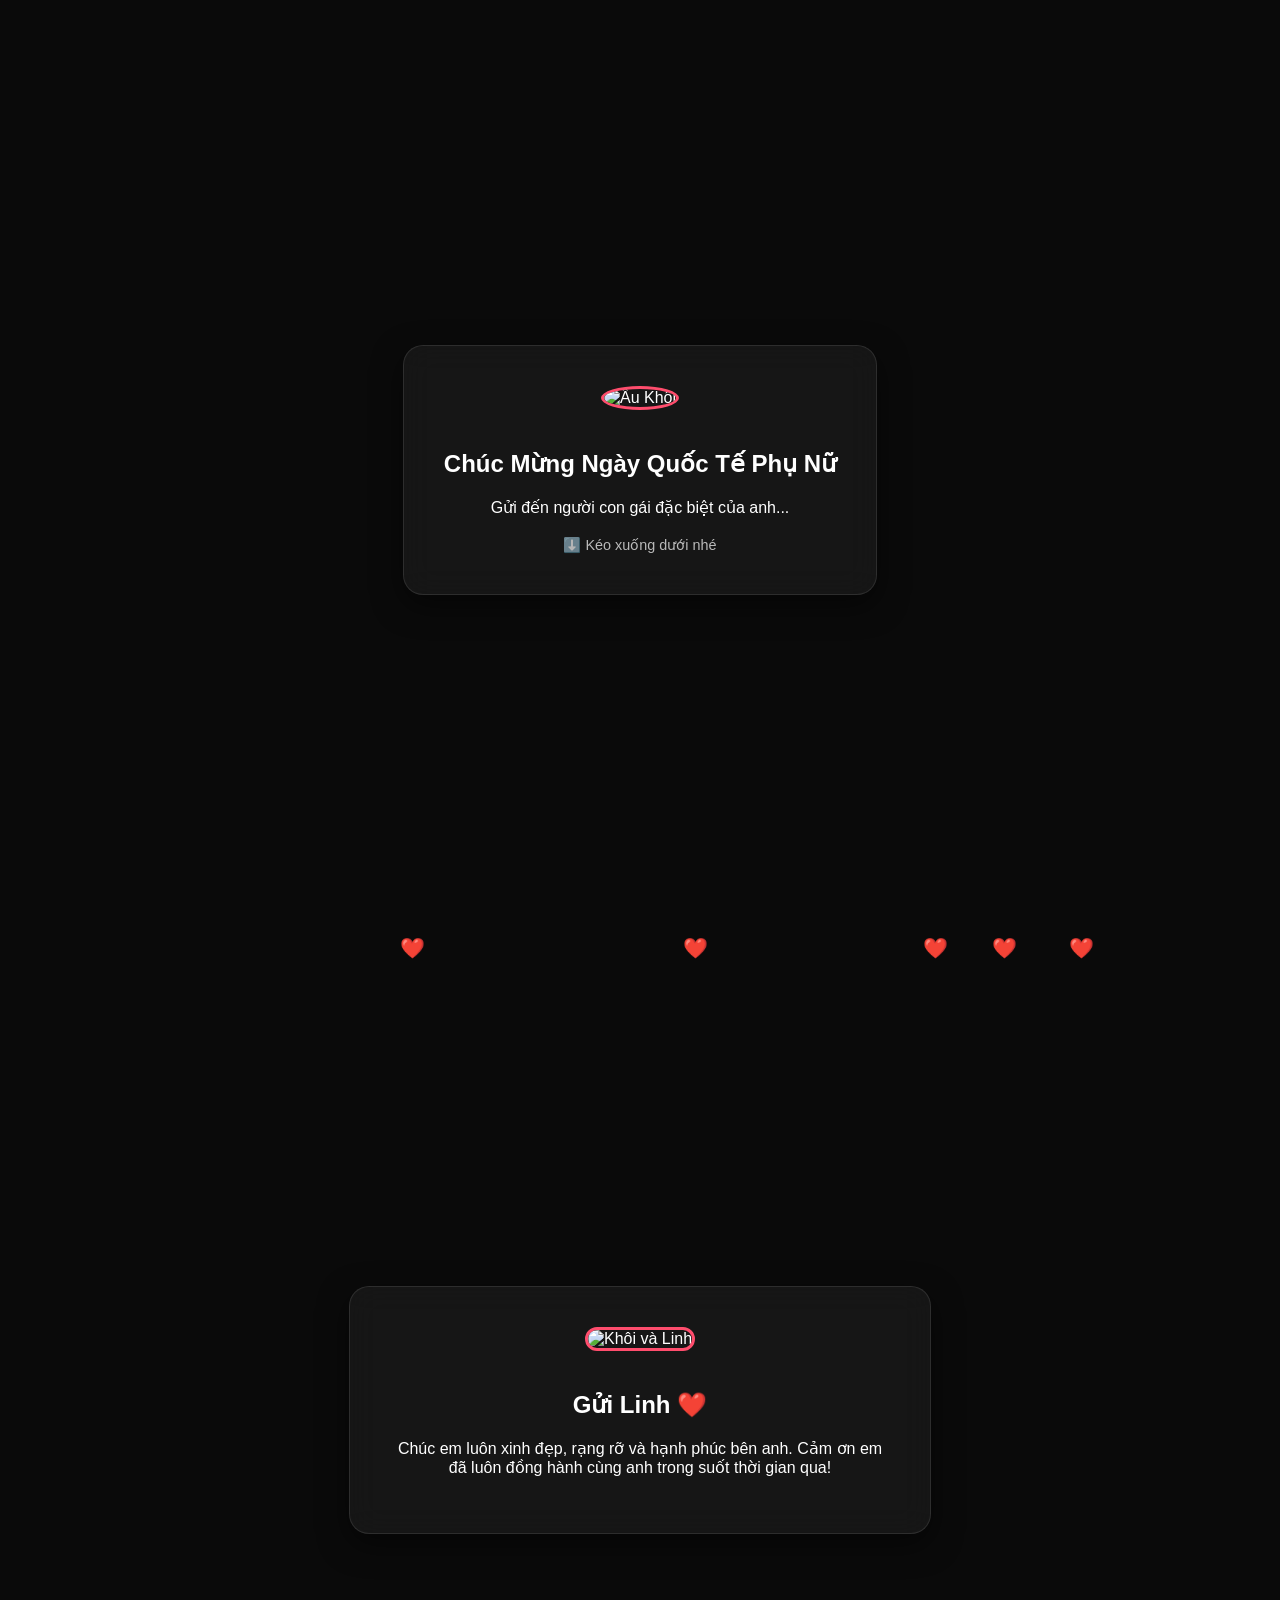
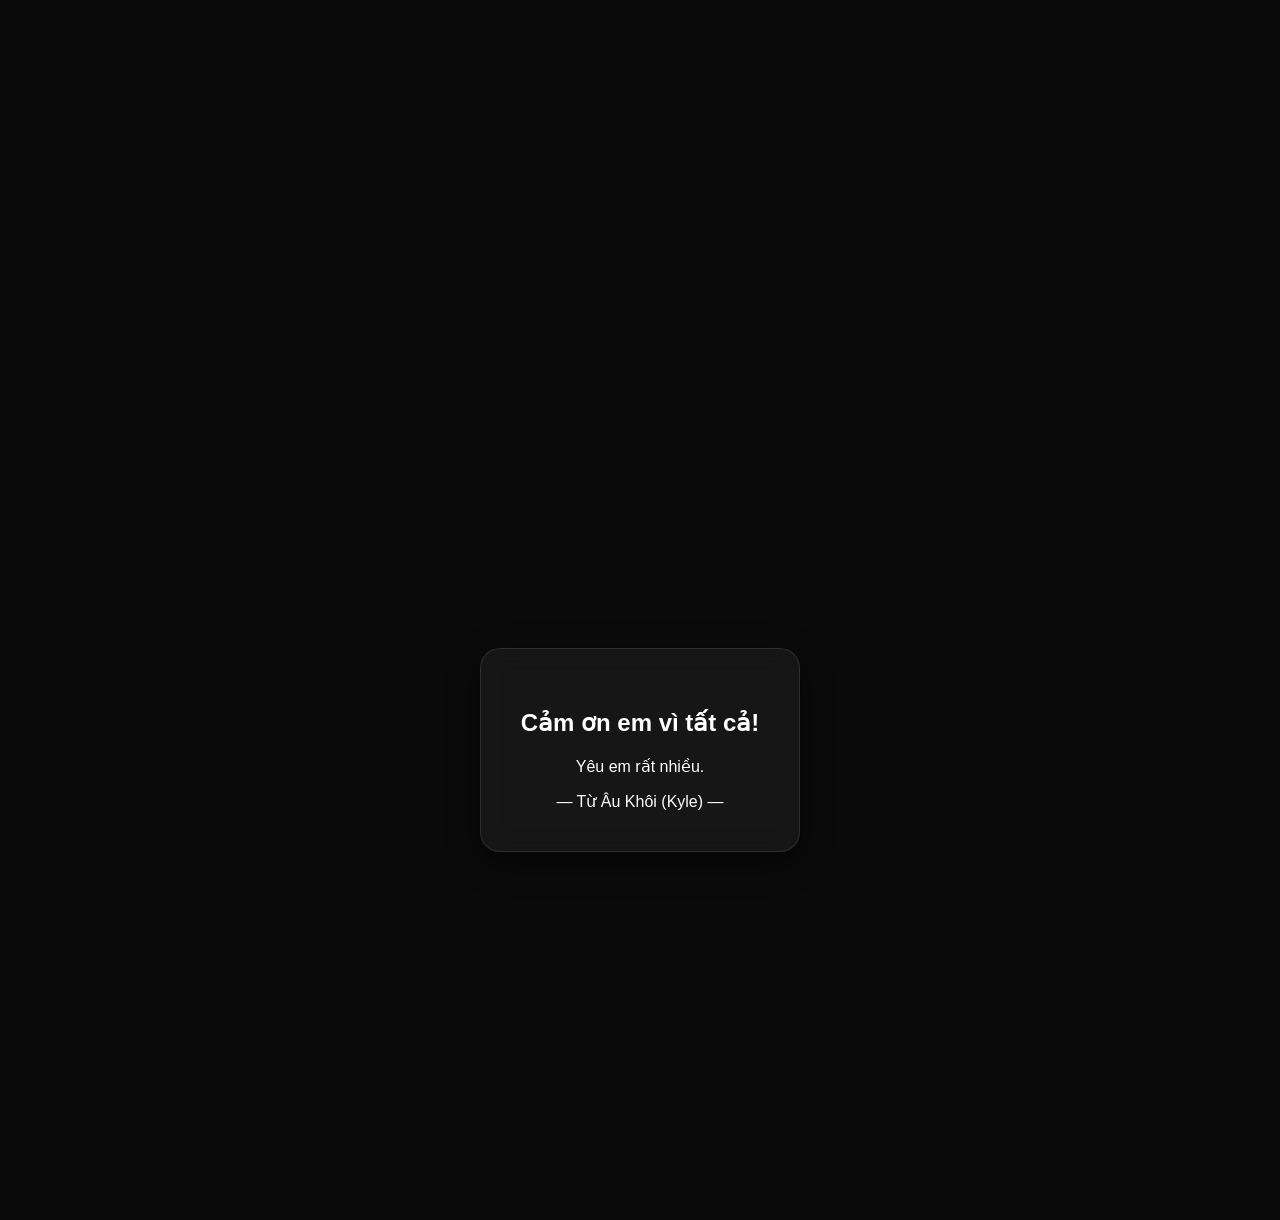
==== main.html @ f067fb2c "Thêm file style cho bio" ====
<!doctype html>
<html lang="vi">
  <head>
    <meta charset="UTF-8" />
    <meta name="viewport" content="width=device-width, initial-scale=1.0" />
    <title>Chúc mừng 8/3 gửi Linh ❤️</title>
    <link rel="stylesheet" href="style.css" />
  </head>
  <body>
    <section class="section part-1">
      <div class="glass-card">
        <img src="assets/your-photo.jpg" alt="Âu Khôi" class="avatar" />
        <h1>Chúc Mừng Ngày Quốc Tế Phụ Nữ</h1>
        <p>Gửi đến người con gái đặc biệt của anh...</p>
        <div class="scroll-down">⬇️ Kéo xuống dưới nhé</div>
      </div>
    </section>

    <section class="section part-2">
      <div class="glass-card">
        <img
          src="assets/couple-photo.jpg"
          alt="Khôi và Linh"
          class="couple-img"
        />
        <h2>Gửi Linh ❤️</h2>
        <p class="wish-text">
          Chúc em luôn xinh đẹp, rạng rỡ và hạnh phúc bên anh. Cảm ơn em đã luôn
          đồng hành cùng anh trong suốt thời gian qua!
        </p>
      </div>
    </section>

    <section class="section part-3">
      <div class="glass-card">
        <h2>Cảm ơn em vì tất cả!</h2>
        <p>Yêu em rất nhiều.</p>
        <span>— Từ Âu Khôi (Kyle) —</span>
      </div>
    </section>
    <script>
      function createHeart() {
        const heart = document.createElement("div");
        heart.classList.add("heart");
        heart.innerText = "❤️";
        heart.style.left = Math.random() * 100 + "vw";
        heart.style.animationDuration = Math.random() * 2 + 3 + "s";
        document.body.appendChild(heart);
        setTimeout(() => {
          heart.remove();
        }, 5000);
      }
      setInterval(createHeart, 300);
    </script>

    <style>
      .heart {
        position: fixed;
        top: -1vh;
        font-size: 20px;
        user-select: none;
        z-index: 1000;
        animation: fall linear forwards;
      }
      @keyframes fall {
        to {
          transform: translateY(105vh);
        }
      }
    </style>
  </body>
</html>
---- style.css ----
body, html {
    margin: 0;
    padding: 0;
    scroll-behavior: smooth; /* Tạo hiệu ứng kéo mượt */
    font-family: 'Inter', sans-serif;
    background-color: #0a0a0a;
    color: white;
}

.section {
    height: 100vh; /* Mỗi phần chiếm toàn bộ màn hình */
    display: flex;
    justify-content: center;
    align-items: center;
    padding: 20px;
}

.glass-card {
    background: rgba(255, 255, 255, 0.05);
    backdrop-filter: blur(15px);
    border: 1px solid rgba(255, 255, 255, 0.1);
    padding: 40px;
    border-radius: 20px;
    text-align: center;
    max-width: 500px;
    box-shadow: 0 10px 30px rgba(0, 0, 0, 0.5);
}

.avatar, .couple-img {
    width: 150px;
    height: 150px;
    border-radius: 50%;
    object-fit: cover;
    border: 3px solid #ff4d6d;
    margin-bottom: 20px;
}

.couple-img {
    width: 100%;
    height: auto;
    border-radius: 15px;
}

.scroll-down {
    margin-top: 20px;
    font-size: 0.9em;
    opacity: 0.7;
    animation: bounce 2s infinite;
}

@keyframes bounce {
    0%, 20%, 50%, 80%, 100% {transform: translateY(0);}
    40% {transform: translateY(-10px);}
    60% {transform: translateY(-5px);}
}
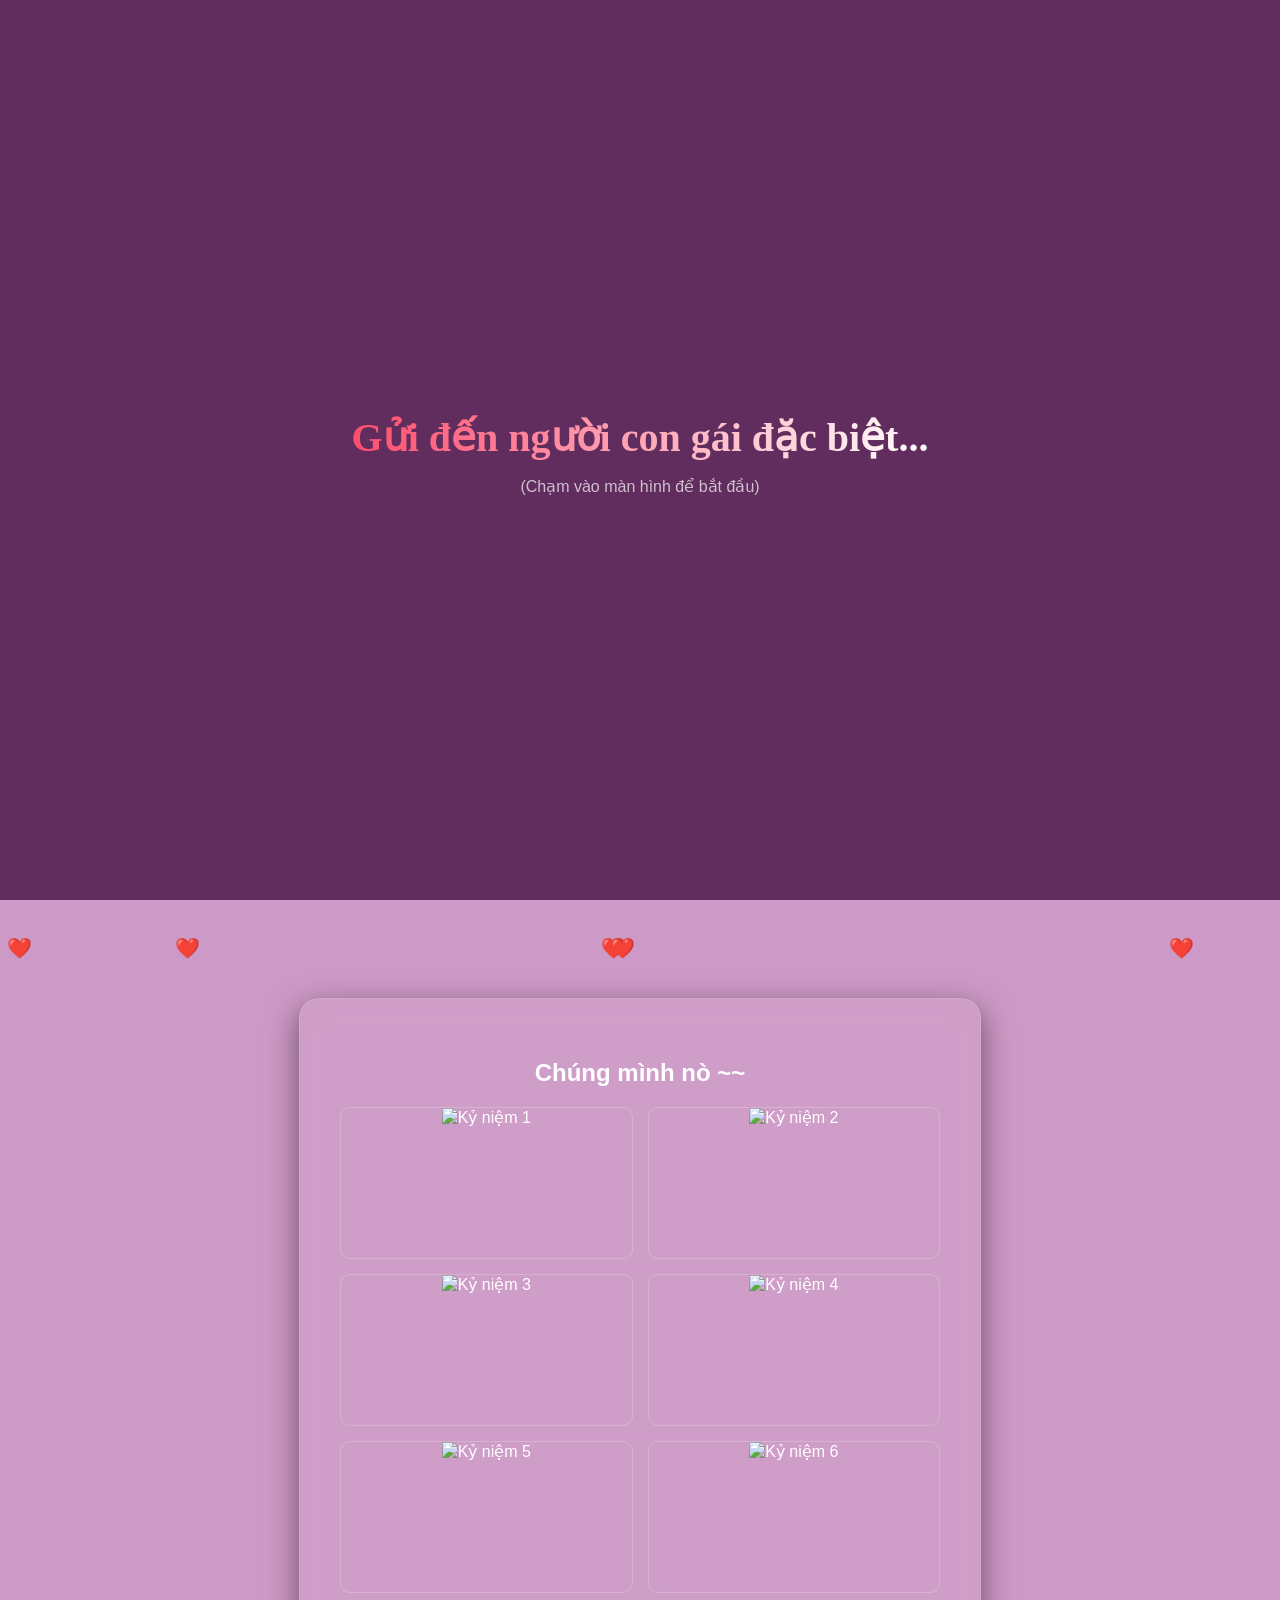
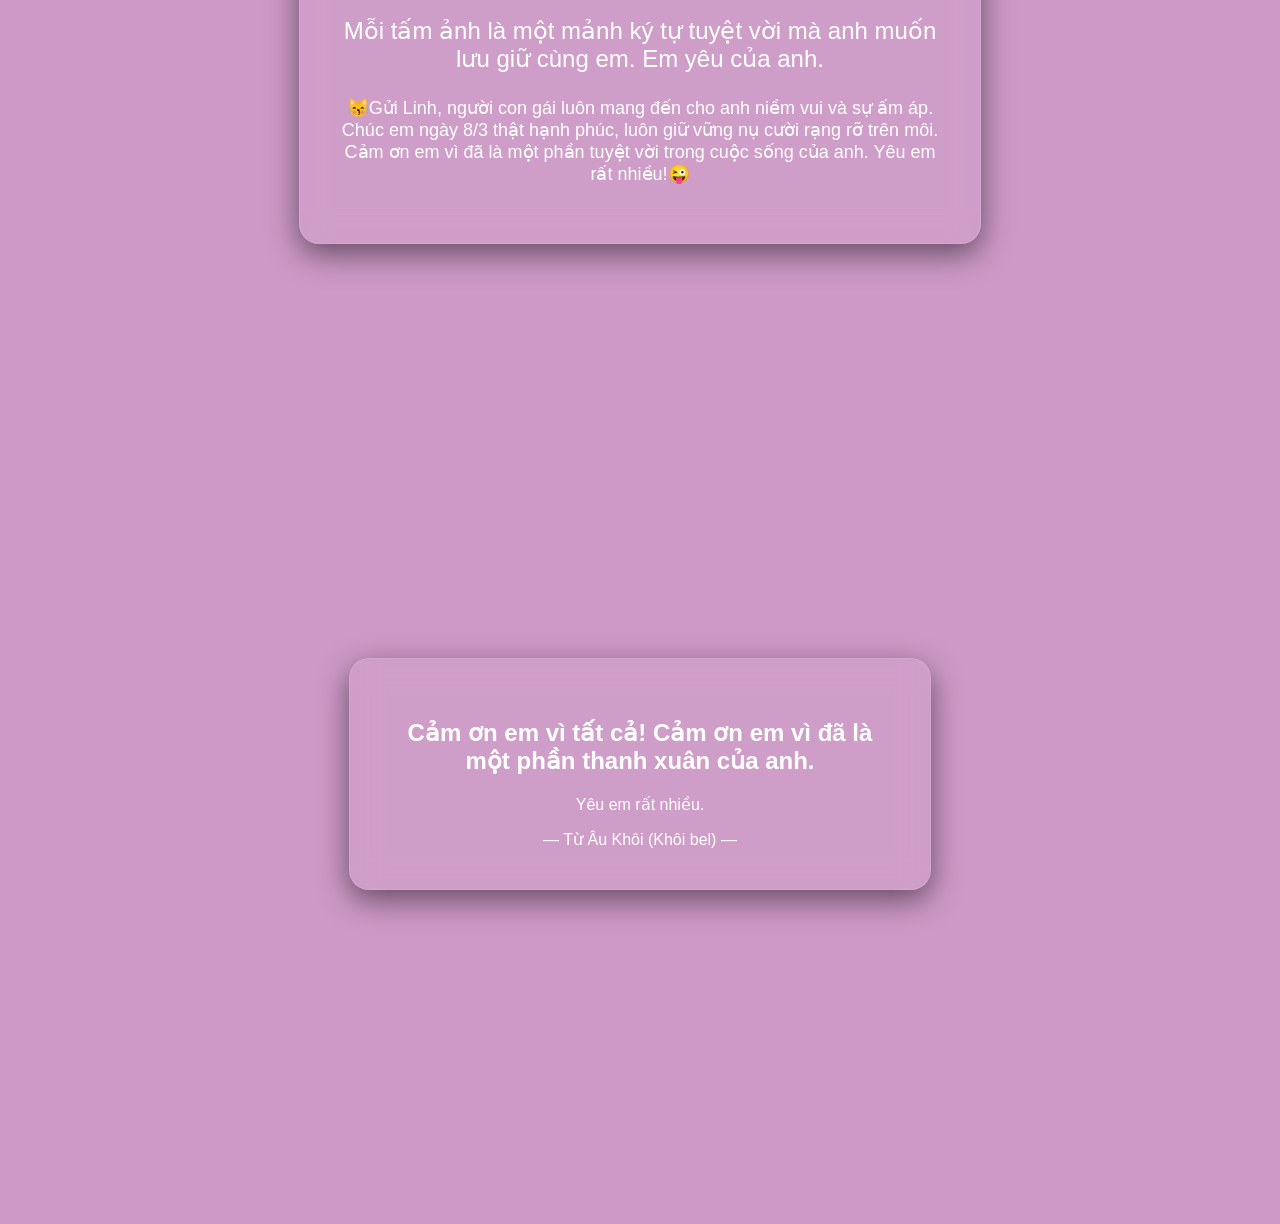
==== commit d69c6bfa: "asset: Lana Del Rey - Love.mp3" ====
--- a/main.html
+++ b/main.html
@@ -7,35 +7,101 @@
     <link rel="stylesheet" href="style.css" />
   </head>
   <body>
+    <audio id="bg-music" loop>
+      <source src="LINK_NHAC_CUA_BAN.mp3" type="audio/mpeg" />
+    </audio>
+    <div id="splash-screen" onclick="startExperience()">
+      <div class="splash-content">
+        <h1 class="splash-title">Gửi đến người con gái đặc biệt...</h1>
+        <p class="splash-subtitle">(Chạm vào màn hình để bắt đầu)</p>
+      </div>
+    </div>
+
+    <div
+      id="main-content"
+      style="opacity: 0; pointer-events: none; transition: opacity 1.5s ease"
+    >
+      ...
+    </div>
     <section class="section part-1">
       <div class="glass-card">
-        <img src="assets/your-photo.jpg" alt="Âu Khôi" class="avatar" />
-        <h1>Chúc Mừng Ngày Quốc Tế Phụ Nữ</h1>
-        <p>Gửi đến người con gái đặc biệt của anh...</p>
+        <img
+          src="https://github.com/aukhuii/8-3/blob/main/assets/1cc57139557f2a109f7797e85cbe31e8_0.jpeg?raw=true"
+          alt="Âu Khôi"
+          class="avatar"
+        />
+        <h1>
+          Chúc Mừng Ngày Quốc Tế Phụ Nữ <br />
+          Happy woman day!!
+        </h1>
+        <p style="font-size: large">
+          Gửi đến người con gái đặc biệt của anh...
+        </p>
         <div class="scroll-down">⬇️ Kéo xuống dưới nhé</div>
       </div>
     </section>
 
     <section class="section part-2">
-      <div class="glass-card">
-        <img
-          src="assets/couple-photo.jpg"
-          alt="Khôi và Linh"
-          class="couple-img"
-        />
-        <h2>Gửi Linh ❤️</h2>
-        <p class="wish-text">
-          Chúc em luôn xinh đẹp, rạng rỡ và hạnh phúc bên anh. Cảm ơn em đã luôn
-          đồng hành cùng anh trong suốt thời gian qua!
+      <div class="glass-card gallery-container">
+        <h2>Chúng mình nò ~~</h2>
+        <div class="photo-grid">
+          <div class="photo-item">
+            <img
+              src="https://raw.githubusercontent.com/aukhuii/8-3/refs/heads/main/assets/20260131_153313.jpg"
+              alt="Kỷ niệm 1"
+            />
+          </div>
+          <div class="photo-item">
+            <img
+              src="https://raw.githubusercontent.com/aukhuii/8-3/refs/heads/main/assets/20260222_164457.jpg"
+              alt="Kỷ niệm 2"
+            />
+          </div>
+          <div class="photo-item">
+            <img
+              src="https://raw.githubusercontent.com/aukhuii/8-3/refs/heads/main/assets/20260301_122736.jpg"
+              alt="Kỷ niệm 3"
+            />
+          </div>
+          <div class="photo-item">
+            <img
+              src="https://raw.githubusercontent.com/aukhuii/8-3/refs/heads/main/assets/20260301_122742.jpg"
+              alt="Kỷ niệm 4"
+            />
+          </div>
+          <div class="photo-item">
+            <img
+              src="https://raw.githubusercontent.com/aukhuii/8-3/refs/heads/main/assets/20260129_154745.jpg"
+              alt="Kỷ niệm 5"
+            />
+          </div>
+          <div class="photo-item">
+            <img
+              src="https://raw.githubusercontent.com/aukhuii/8-3/refs/heads/main/assets/c6fa5aa7804afe2ba09a1b3fa600e047.jpg"
+              alt="Kỷ niệm 6"
+            />
+          </div>
+        </div>
+        <p class="wish-text" style="font-size: x-large">
+          Mỗi tấm ảnh là một mảnh ký tự tuyệt vời mà anh muốn lưu giữ cùng em.
+          Em yêu của anh.
+        </p>
+        <p class="wish-text" style="font-size: large">
+          😽Gửi Linh, người con gái luôn mang đến cho anh niềm vui và sự ấm áp.
+          Chúc em ngày 8/3 thật hạnh phúc, luôn giữ vững nụ cười rạng rỡ trên
+          môi. Cảm ơn em vì đã là một phần tuyệt vời trong cuộc sống của anh.
+          Yêu em rất nhiều!😜
         </p>
       </div>
     </section>
 
     <section class="section part-3">
       <div class="glass-card">
-        <h2>Cảm ơn em vì tất cả!</h2>
+        <h2>
+          Cảm ơn em vì tất cả! Cảm ơn em vì đã là một phần thanh xuân của anh.
+        </h2>
         <p>Yêu em rất nhiều.</p>
-        <span>— Từ Âu Khôi (Kyle) —</span>
+        <span>— Từ Âu Khôi (Khôi bel) —</span>
       </div>
     </section>
     <script>
@@ -68,5 +134,30 @@
         }
       }
     </style>
+    <script>
+      function startExperience() {
+        const splash = document.getElementById("splash-screen");
+        const mainContent = document.getElementById("main-content");
+        const music = document.getElementById("bg-music");
+        // Làm mờ trang mở đầu
+        splash.classList.add("fade-out");
+
+        // Phát nhạc
+        music.currentTime = 8;
+        music.play().catch((error) => {
+          console.log(
+            "Trình duyệt chặn tự động phát, cần tương tác người dùng.",
+          );
+        });
+
+        // Hiện nội dung chính từ từ
+        mainContent.style.opacity = "1";
+        mainContent.style.pointerEvents = "auto"; // Cho phép tương tác với nội dung
+
+        // (Tùy chọn) Bật nhạc nền ở đây nếu bạn có
+        // const bgMusic = document.getElementById('bg-music');
+        // bgMusic.play();
+      }
+    </script>
   </body>
 </html>
--- a/style.css
+++ b/style.css
@@ -1,55 +1,165 @@
-body, html {
-    margin: 0;
-    padding: 0;
-    scroll-behavior: smooth; /* Tạo hiệu ứng kéo mượt */
-    font-family: 'Inter', sans-serif;
-    background-color: #0a0a0a;
-    color: white;
+body,
+html {
+  margin: 0;
+  padding: 0;
+  scroll-behavior: smooth; /* Tạo hiệu ứng kéo mượt */
+  font-family: "Inter", sans-serif;
+  background-color: #cd99c6;
+  color: white;
 }
 
 .section {
-    height: 100vh; /* Mỗi phần chiếm toàn bộ màn hình */
-    display: flex;
-    justify-content: center;
-    align-items: center;
-    padding: 20px;
+  min-height: 100vh; /* Mỗi phần chiếm toàn bộ màn hình */
+  display: flex;
+  justify-content: center;
+  align-items: center;
+  padding: 60px 20px;
+  box-sizing: border-box;
 }
 
 .glass-card {
-    background: rgba(255, 255, 255, 0.05);
-    backdrop-filter: blur(15px);
-    border: 1px solid rgba(255, 255, 255, 0.1);
-    padding: 40px;
-    border-radius: 20px;
-    text-align: center;
-    max-width: 500px;
-    box-shadow: 0 10px 30px rgba(0, 0, 0, 0.5);
+  background: rgba(255, 255, 255, 0.05);
+  backdrop-filter: blur(15px);
+  border: 1px solid rgba(255, 255, 255, 0.1);
+  padding: 40px;
+  border-radius: 20px;
+  text-align: center;
+  width: 100%;
+  max-width: 500px;
+  box-shadow: 0 10px 30px rgba(0, 0, 0, 0.5);
+  margin: 20px 0;
 }
 
-.avatar, .couple-img {
-    width: 150px;
-    height: 150px;
-    border-radius: 50%;
-    object-fit: cover;
-    border: 3px solid #ff4d6d;
-    margin-bottom: 20px;
+.gallery-container {
+  max-width: 90% !important; /* Mở rộng khung để chứa nhiều ảnh */
+  width: 600px;
+}
+
+.photo-grid {
+  display: grid;
+  grid-template-columns: repeat(2, 1fr); /* Chia làm 2 cột */
+  gap: 15px; /* Khoảng cách giữa các ảnh */
+  margin-top: 20px 0;
+}
+
+.photo-item {
+  overflow: hidden;
+  border-radius: 10px;
+  height: 150px;
+  border: 1px solid rgba(255, 255, 255, 0.2);
+  transition: transform 0.3s ease;
+}
+
+.photo-item img {
+  width: 100%;
+  height: 100%;
+  object-fit: cover; /* Giúp ảnh không bị méo */
+}
+
+.photo-item:hover {
+  transform: scale(1.05); /* Hiệu ứng phóng to nhẹ khi di chuột vào */
+}
+
+/* Tự động chuyển về 1 cột nếu màn hình điện thoại quá nhỏ */
+@media (max-width: 600px) {
+  .photo-grid {
+    grid-template-columns: 1fr; /* Chuyển thành 1 cột để ảnh to, rõ hơn */
+  }
+
+  .photo-item {
+    height: 250px; /* Tăng chiều cao ảnh cho dễ nhìn */
+  }
+
+  h2 {
+    font-size: 1.5rem; /* Giảm cỡ chữ tiêu đề một chút cho cân đối */
+  }
+}
+
+.avatar,
+.couple-img {
+  width: 150px;
+  height: 150px;
+  border-radius: 50%;
+  object-fit: cover;
+  border: 3px solid #ff4d6d;
+  margin-bottom: 20px;
 }
 
 .couple-img {
-    width: 100%;
-    height: auto;
-    border-radius: 15px;
+  width: 100%;
+  height: auto;
+  border-radius: 15px;
 }
 
 .scroll-down {
-    margin-top: 20px;
-    font-size: 0.9em;
-    opacity: 0.7;
-    animation: bounce 2s infinite;
+  margin-top: 20px;
+  font-size: 0.9em;
+  opacity: 0.7;
+  animation: bounce 2s infinite;
 }
 
 @keyframes bounce {
-    0%, 20%, 50%, 80%, 100% {transform: translateY(0);}
-    40% {transform: translateY(-10px);}
-    60% {transform: translateY(-5px);}
-}+  0%,
+  20%,
+  50%,
+  80%,
+  100% {
+    transform: translateY(0);
+  }
+  40% {
+    transform: translateY(-10px);
+  }
+  60% {
+    transform: translateY(-5px);
+  }
+}
+/* Style cho trang mở đầu */
+#splash-screen {
+  position: fixed;
+  top: 0;
+  left: 0;
+  width: 100vw;
+  height: 100vh;
+  background-color: #612d5e; /* Nền đen hoàn toàn */
+  display: flex;
+  justify-content: center;
+  align-items: center;
+  z-index: 9999; /* Đảm bảo nó nằm trên cùng */
+  cursor: pointer;
+  transition:
+    opacity 1.5s ease,
+    visibility 1.5s ease;
+}
+
+#splash-screen.fade-out {
+  opacity: 0;
+  visibility: hidden;
+}
+
+.splash-content {
+  text-align: center;
+  color: white;
+  font-family: "Dancing Script", cursive; /* Font chữ nghệ thuật */
+  opacity: 0;
+  animation: fadeInSplash 2s forwards; /* Nội dung hiện ra từ từ */
+}
+
+.splash-title {
+  font-size: 2.5rem;
+  margin-bottom: 10px;
+  background: linear-gradient(to right, #ff4d6d, #fff); /* Hiệu ứng màu chữ */
+  -webkit-background-clip: text;
+  -webkit-text-fill-color: transparent;
+}
+
+.splash-subtitle {
+  font-size: 1rem;
+  opacity: 0.7;
+  font-family: "Inter", sans-serif;
+}
+
+@keyframes fadeInSplash {
+  to {
+    opacity: 1;
+  }
+}
